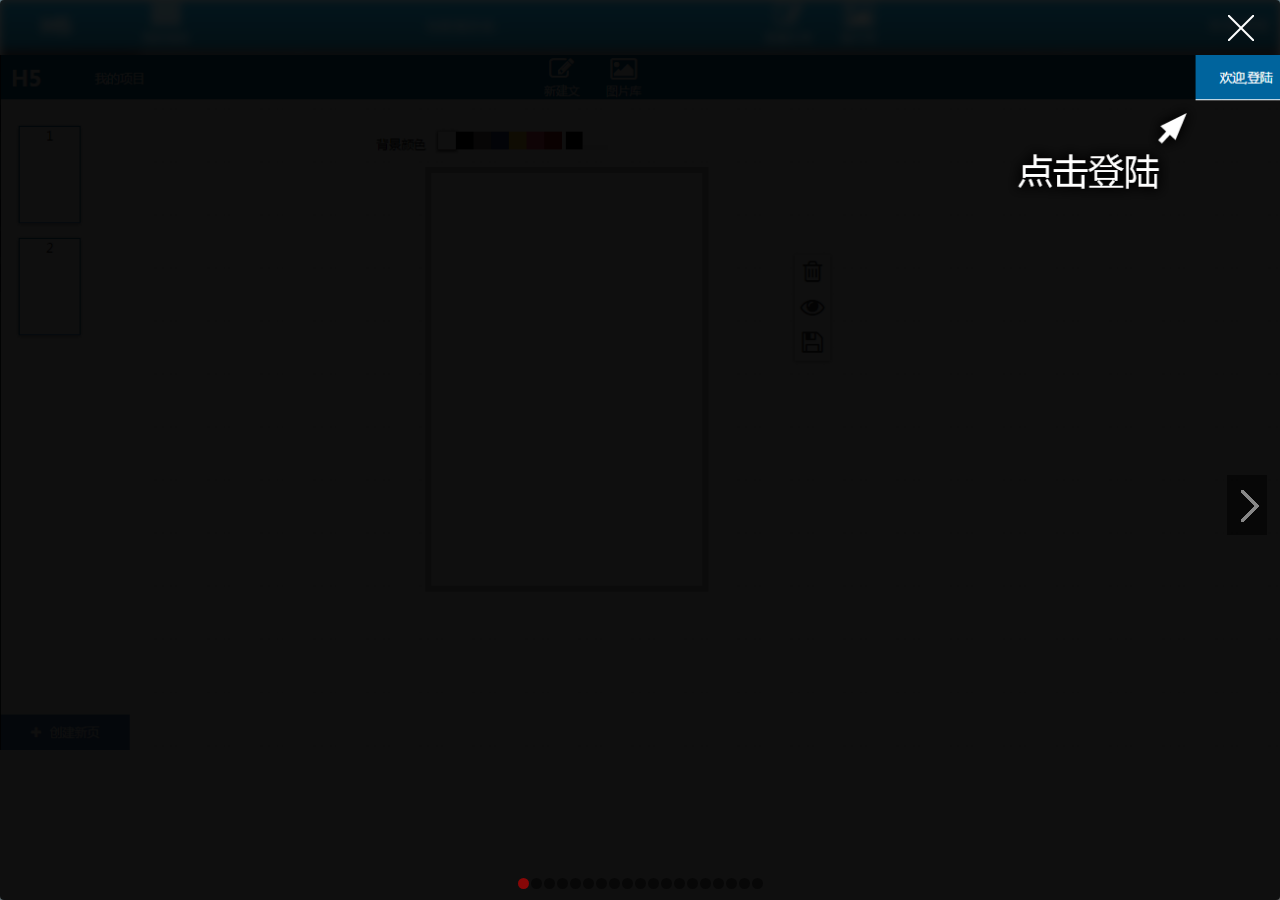
==== index.html @ e8d7c939 "update for color panel" ====
<!doctype html>
<html lang="en" ng-app="mainApp">
<head>
	<meta charset="UTF-8">
	<title>H5</title>

    <meta name="viewport" content="width=device-width, initial-scale=1.0, maximum-scale=1.0">

   <!--jquery resource-->
    <script type="text/javascript" src="js/lib/jquery.js"></script>
    <script type="text/javascript" src="js/lib/jquery-ui.min.js"></script>
    <script type="text/javascript" src="js/lib/jquery-ui-1.9.2.custom.min.js"></script>
      <script type="text/javascript" src="js/lib/zeroclipboard/jquery.zclip.min.js"></script> 

    <!--angular rescource-->
    <script type="text/javascript" src="js/lib/angular.js"></script>
    <script type="text/javascript" src="js/lib/angular-aria.js"></script>
    <script type="text/javascript" src="js/lib/angular-animate.js"></script>
    <script type="text/javascript" src="js/lib/angular-material.js"></script>
    <script type="text/javascript" src="js/lib/angular-ui-router.js"></script>
    <script type="text/javascript" src="js/lib/angular-messages.js"></script>
    <link rel="stylesheet" type="text/css" href="css/angular-material.css"/>




    <!--color panel-->
    <script src="js/lib/kendo.all.min.js"></script>
    <link rel="stylesheet" href="css/kendo.common-material.min.css" />
    <link rel="stylesheet" href="css/kendo.material.min.css" />
    <link rel="stylesheet" href="css/kendo.common.min.css" />
    <link rel="stylesheet" href="css/kendo.rtl.min.css">
    <link rel="stylesheet" href="css/kendo.silver.min.css"/>
    <link rel="stylesheet" href="css/kendo.mobile.all.min.css"/>

    <!--bootstrap resource-->
    <link rel="stylesheet" type="text/css" href="css/bootstrap.css"/>
	<script type="text/javascript" src="js/lib/bootstrap.js"></script>
    <script type="text/javascript" src="js/lib/ui-bootstrap-1.1.2.js"></script>




    <!--template resource-->
    <link rel="stylesheet" type="text/css" href="css/animate.css"/>
    <link rel="stylesheet" href="css/swiper.min.css">
    <link rel="stylesheet" href="css/animate.min.css">
    <script src="js/lib/swiper.min.js"></script>
    <script src="js/lib/animate.delay.js"></script>
<!--<script type="text/javascript" src="js/lib/swiper.min.js"></script>
    <script type="text/javascript" src="swiper.animate1.0.2.min.js"></script>
	<link rel="stylesheet" type="text/css" href="css/swiper.min.css"/> -->

    <!--icons resource-->
	<link rel="stylesheet" type="text/css" href="css/font-awesome.min.css">
	<link rel="stylesheet" type="text/css" href="css/font-awesome-ie7.min.css">

    <!--common resource>
    <script type="text/javascript" src="js/main.js"></script-->
    <link rel="stylesheet" type="text/css" href="css/init.css"/>
    <link rel="stylesheet" type="text/css" href="css/h5_dash.css"/>



	<style type="text/css">
    html{
        font-size: 65%;
    }
	body{
        position: relative;
        height: 100%;
        font-family: "Microsoft YaHei",微软雅黑,Helvetica Neue, Helvetica, Arial, sans-serif;
        color:#000;
        margin: 0;
        padding: 0;
		background: #fff;
		height: 100%;
		width: 100%;
		background-image: url('./images/imagebg.png') no-repeat;
	}
	.h-nav-bar{
		background: #ffffff none repeat scroll 0 0 !important;
		box-shadow: 0 0 1px 1px rgba(0, 0, 0, 0.14), 0 0 2px 2px rgba(0, 0, 0, 0.098), 0 0 5px 1px rgba(0, 0, 0, 0.082);
	}
/*	div.swiper-slide{
		position: relative;
	}*/
	ul.h-slide-list{
	 text-align: center;
	 width: 100%;
	 margin: 0;
	 padding: 0;
	 max-height: 700px;
	}
	div.h-slide-tool-bar{
		margin: 0;
		padding: 0;
		position: absolute;
		top: 10px;
		right: 10px;
	}
	div.h-slide-list-bar{
		width: 100%;
		background: #dedede;
		text-align: center;
		padding: 10px;
	}
	div.h-slide-tool-bar ul {
		margin: 0;
		padding: 0;
	}
	div.h-slide-tool-bar ul li {
		list-style: none;
		width: 40px;
		height: 40px;
		/*border:1px solid #000;*/
		margin-bottom: 20px;
		text-align: center;
		padding: 5px;
		background: #dedede;
	}
	div.h-slide-edit-box{
		margin: 0;
		padding: 0;
		position: absolute;
		width:300px;
	    bottom:20px;
		right: 450px;
	}
	div.h-slide-edit-box ul{
		height: 30px;
	}
	div.h-slide-edit-box ul li{
		list-style: none;
		width: 40px;
		height: 40px;
		/*border:1px solid #000;*/
		margin-right: 5px;
		text-align: center;
		padding: 5px;
		display: inline-block;
		background: #dedede;
	}
	ul.h-slide-list li{
		width: 90%;
		height: 200px;
		border: 1px solid #000;
		margin-bottom: 5px;
	}


    .md-toolbar-tools{
    	height: none;
    }
    .swiper-container {
        width: 100%;
        height: 100%;
    }
    .swiper-slide {
        text-align: center;
     /*   font-size: 18px;*/
        background: #fff;
        /* Center slide text vertically */
        display: -webkit-box;
        display: -ms-flexbox;
        display: -webkit-flex;
        display: flex;
        -webkit-box-pack: center;
        -ms-flex-pack: center;
        -webkit-justify-content: center;
        justify-content: center;
        -webkit-box-align: center;
        -ms-flex-align: center;
        -webkit-align-items: center;
        align-items: center;
    }
/*	input:hover{
		border: 1px solid blue;
	}*/
	md-backdrop.md-sidenav-backdrop{
    	display:none
	}
	md-tabs-wrapper{
		-display:none;
	}
ul.h-images-list{
	margin: 0;
	padding: 0;
	width: 700px;
	height: 400px;

}
ul.h-images-list li{
	list-style: none;
	max-width:150px;
	height: auto;
	float: left;
	vertical-align: top;
}
ul.h-images-list li img{
	padding: 5px;
	width: 100%;
}
.pannel-title{
	width:50px;font-weight:bold;

	margin-bottom: 10px;
	margin-right: 10px;
}
.bgAcitve{
	cursor: pointer;
}
.pannel-icon{
	width: 30px; margin-right: 10px;
}
.swiper-pagination-bullet{
	width: 20px;
	height: 20px;
}
#textSelected:hover{
	cursor: move;
}
<!--2015 12 14 -->
.editModuleWrap{
}
.backgroundSeting >.k-colorpicker, .k-toolbar .k-split-button {

    margin-top: -12px;
}
.k-colorpicker, .k-toolbar .k-split-button{
 width:20px
    height: 20px;
    overflow: hidden;}
.k-colorpicker .k-selected-color {
    border-radius: 0px;
}
.k-block, .k-button, .k-textbox, .k-drag-clue, .k-touch-scrollbar, .k-window, .k-window-titleless .k-window-content, .k-window-action, .k-inline-block, .k-grid .k-filter-options, .k-grouping-header .k-group-indicator, .k-autocomplete, .k-multiselect, .k-combobox, .k-dropdown, .k-dropdown-wrap, .k-datepicker, .k-timepicker, .k-colorpicker, .k-datetimepicker, .k-notification, .k-numerictextbox, .k-picker-wrap, .k-numeric-wrap, .k-colorpicker, .k-list-container, .k-calendar-container, .k-calendar td, .k-calendar .k-link, .k-treeview .k-in, .k-editor-inline, .k-tooltip, .k-tile, .k-slider-track, .k-slider-selection, .k-upload, .k-split-button .k-gantt-views, .k-gantt-views > .k-current-view {
    border-radius: 0;
}
.k-colorpicker .k-picker-wrap {
	line-height: none;
	width: 20px;
	height: 20px;
	border:none;
}
.k-block, .k-widget {
    background-color:transparent;
}
.k-dropdown, span.k-colorpicker {
    background-color:transparent;
}
.k-picker-wrap.k-state-default>.k-select{
	    border-color: none;
}
.backgroundSeting >.k-colorpicker, .k-toolbar .k-split-button {
    margin-top:0px;
    position: absolute;
    right: 36px;
}
.k-colorpicker .k-selected-color{
	width: 20px;
	height: 15px;
}
.k-colorpicker .k-selected-color {
   border-radius:none;
}
#pagesList{
	margin: auto;
	position: absolute;
	left: -33%;
	right: 0;
	bottom: 0;
	top:0;
}
#pagesList{
/*	width: 370px;*/
	width: 320px;
	height: 480px;
/*	position: relative;*/
/*	position: absolute;*/

}

.isEdit{
/*	border: 1px #7ec8ed solid;border:7px rgba(0,0,0,.3) solid;*/
}

.thumbnail{
	width: 100%;
	position:relative;
	height: 334px;
}
.thumbnail-hover{
	display:none;
	position: relative;
}
.dask{
	opacity: 1;
	position: absolute;
	width: 100%;
	background: #fff;
    height: 325px;
}

.flip {
	-webkit-backface-visibility: hidden;
	-webkit-transform: translateX(0); /* Needed to work around an iOS 3.1 bug that causes listview thumbs to disappear when -webkit-visibility:hidden is used. */
	backface-visibility: hidden;
	transform: translateX(0);
}
.flip.out {
	-webkit-transform: rotateY(-90deg) scale(.9);
	-webkit-animation-name: flipouttoleft;
	-webkit-animation-duration: 175ms;
	transform: rotateY(-90deg) scale(.9);
	animation-name: flipouttoleft;
	animation-duration: 175ms;
}
.flip.in {
	-webkit-animation-name: flipintoright;
	-webkit-animation-duration: 225ms;
	animation-name: flipintoright;
	animation-duration: 225ms;
}
@-webkit-keyframes flipouttoleft {
    from { -webkit-transform: rotateY(0); }
    to { -webkit-transform: rotateY(-90deg) scale(.9); }
}
@keyframes flipouttoleft {
    from { transform: rotateY(0); }
    to { transform: rotateY(-90deg) scale(.9); }
}
@-webkit-keyframes flipintoright {
    from { -webkit-transform: rotateY(90deg) scale(.9); }
    to { -webkit-transform: rotateY(0); }
}
@keyframes flipintoright {
    from { transform: rotateY(90deg) scale(.9); }
    to { transform: rotateY(0); }
}

.ui-selected{
	outline: 1px solid #81a3ea;
    cursor: default;
}

.ui-resizable-handle{display: none;}
.ui-selected .ui-resizable-handle {
    display: block;
    position: absolute;
    width: 8px;
    height: 8px;
    z-index: 10000;
    border-radius: 6px;
    background: #2570ba !important;
    background: -moz-linear-gradient(top,#92b9ea,#2570ba) !important;
    background: -webkit-gradient(linear,0 0,0 100%,from(#92b9ea),to(#2570ba)) !important;
    filter: progid:DXImageTransform.Microsoft.gradient(startColorstr='#ff92b9ea',endColorstr='#ff2570ba',GradientType=0) !important;
    border: 1px solid #fff;
    box-shadow: 1px 1px 2px rgba(0,0,0,0.2);
}
/*.ui-resizable-s {
    cursor: s-resize;
    height: 7px;
    width: 7px;
    bottom: -5px;
    left: 50%;
    margin-left: -5px;
}
.ui-resizable-n {
    cursor: n-resize;
    height: 7px;
    width: 7px;
    top: -5px;
    left: 50%;
    margin-left: -5px;
}
.ui-resizable-e {
    cursor: e-resize;
    width: 7px;
    right: -5px;
    top: 50%;
    height: 7px;
    margin-top: -5px;
}
.ui-resizable-w {
    cursor: w-resize;
    width: 7px;
    left: -5px;
    top: 50%;
    height: 7px;
    margin-top: -5px;
}*/
.ui-resizable-se {
    cursor: se-resize;
    width: 7px;
    height: 7px;
    right: -5px;
    bottom: -5px;
}
.ui-resizable-sw {
    cursor: sw-resize;
    width: 7px;
    height: 7px;
    left: -5px;
    bottom: -5px;
}
.ui-resizable-ne {
    cursor: ne-resize;
    width: 7px;
    height: 7px;
    right: -5px;
    top: -5px;
}
.ui-resizable-nw {
    cursor: nw-resize;
    width: 7px;
    height: 7px;
    left: -5px;
    top: -5px;
}
.ui-selected > .rotate-rightTop {
    position: absolute;
    right: 50%;
    margin-right: -7px;
    top: -27px;
    cursor: url(./images/rotate_cursor.png),auto;
    display: none;
}
a.selectedImageHover:hover,a.removeImageHover:hover{
  text-decoration: none;
}
.mainbox{
	height: 100%;
/*	background: #E0E0E0;*/
	overflow: hidden;
	position: relative;
	background-image: url('./images/imagebg.png');
/*background-size: 100% 100%;*/
	width: 100%;
}
.gridListdemoDynamicTiles md-icon {
  width: 50%;
  height: 30%; }
.gridListdemoDynamicTiles md-icon svg {
  -webkit-border-radius: 50%;
  -moz-border-radius: 50%;
  border-radius: 50%; }
.gridListdemoDynamicTiles .s64 {
  font-size: 64px; }
.gridListdemoDynamicTiles .s32 {
  font-size: 48px; }
.gridListdemoDynamicTiles md-icon.fa {
  display: block;
  padding-left: 0; }
.gridListdemoDynamicTiles md-icon.s32 span {
  padding-left: 8px; }
.gridListdemoDynamicTiles md-grid-list {
  margin: 8px; }
.gridListdemoDynamicTiles .gray {
  background: #f5f5f5; }
.gridListdemoDynamicTiles .green {
  background: #b9f6ca; }
.gridListdemoDynamicTiles .yellow {
  background: #ffff8d; }
.gridListdemoDynamicTiles .blue {
  background: #84ffff; }
.gridListdemoDynamicTiles .darkBlue {
  background: #80d8ff; }
.gridListdemoDynamicTiles .deepBlue {
  background: #448aff; }
.gridListdemoDynamicTiles .purple {
  background: #b388ff; }
.gridListdemoDynamicTiles .lightPurple {
  background: #8c9eff; }
.gridListdemoDynamicTiles .red {
  background: #ff8a80; }
.gridListdemoDynamicTiles .pink {
  background: #ff80ab; }
.gridListdemoDynamicTiles md-grid-tile {
  transition: all 300ms ease-out 50ms; }
.gridListdemoDynamicTiles md-grid-tile md-icon {
  padding-bottom: 32px; }
.gridListdemoDynamicTiles md-grid-tile md-grid-tile-footer {
  background: rgba(0, 0, 0, 0.68);
  height: 36px; }
.gridListdemoDynamicTiles md-grid-tile-footer figcaption {
  width: 100%; }
.gridListdemoDynamicTiles md-grid-tile-footer figcaption h3 {
  margin: 0;
  font-weight: 700;
  width: 100%;
  text-align: center; }
.md-dialog-container{
	z-index: 99999999999;
}
.footer{
	position: absolute;
    bottom: 0px;
    width: 100%;
    background: #00649d;
    height: 35px;
    text-align: center;
}
.edit-icon a{
    width: 40px;
    height: 40px;
    display: inline-block;
    line-height: 48px;
}
input,button,select,textarea{outline:none}

/**reset angular ui*/

/*user profile*/
.btn-group.open .dropdown-toggle {
     -webkit-box-shadow: none;
     box-shadow: none;
}
.dropdown-menu{
	border-radius: 0px;
	box-shadow: none;
	min-width: 220px;
	padding:0;
}
.dropdown-menu:before{
    content: '';
    display: block;
    overflow: hidden;
    width: 0px;
    height: 0px;
    border: 50px solid transparent;
    border-color: #fff transparent;
    border-width: 0 10px 10px 10px;
    position: absolute;
    left: 178px;
    top: -10px;

}
.logout:hover{
	background: #f4f4f4;
	transition: background 200ms ease-in-out 0s;
}

/*remove outline */
:focus{outline:0;}

/*.k-button {
            width: 20px;
            height: 20px;
        }*/
.ui-selected:hover{
	cursor: move;
}

.animateDelayElement{
	opacity: 1;
}

.filter{-webkit-filter: blur(5px);filter: blur(5px);}
.closeOverLay{
	cursor: pointer;
    font-size: 23px;
    text-align: right;
    font-weight: bold;
    text-decoration: none;
    vertical-align: top;
    position: absolute;
    right: 22px;
    background-image: url('./images/close2.png');
    background-repeat: no-repeat;
    top: 15px;
    width: 30px;
    height: 30px;
    text-align: center;
    vertical-align: middle;
    line-height: 124%;
}

.imageContainer{
    text-align: center;
/*    margin-bottom: 5px;*/
 /*   background-color: rgb(255, 255, 255);*/
    background-size: contain;
    background-position: 50% 50%;
    width: auto;
    height: 100%;
}
md-input-container.md-default-theme, md-input-container label, md-input-container.md-default-theme, md-input-container .md-placeholder {
    text-shadow: ;
    color: rgba(255,255,255,1);
    font-size: 20px;
    font-weight: normal;
}

md-input-container.md-default-theme, md-input-container .md-input {
    color: rgba(0,0,0,0.87);
    border-color: rgba(255,255,255,0.5);
    text-shadow: ;
}

md-input-container.md-default-theme, md-input-container .md-input {
    color: rgba(255,255,255,0.87);
    border-color: rgba(255,255,255,0.5);
    font-size: 36px;
    text-shadow: ;
}
md-input-container.md-default-theme:not(.md-input-invalid).md-input-has-value, md-input-container:not(.md-input-invalid).md-input-has-value label {
   color: rgba(255,255,255,0.87);
}
    input:-webkit-autofill,
    textarea:-webkit-autofill,
    select:-webkit-autofill {
        -webkit-box-shadow: 0 0 0 1000px white inset;
    }


.swiper-pagination-bullet {
    width: 20px;
    height: 20px;
    background-color: red;
    border: 1px solid red;
    display: block;
    margin-top: 3px;
}

@media screen and (max-width: 1370px){
    #pagesList .swiper-slide{
        top:10%;
    }
    .k-colorpicker .k-selected-color{
        width: 20px;
        height: 16px;
    }
}

</style>

</head>

<body>

<div ui-view="" style="height: 100%;" id="main">
    
</div>
</body>

<script type="text/javascript" src="js/app.js"></script>
<script type="text/javascript" src="js/commonModule/homeController.js"></script>
<script type="text/javascript" src="js/editModule/editText.js"></script>
<script type="text/javascript" src="js/projectModule/projectService.js"></script>
<script type="text/javascript" src="js/userModule/AuthService.js"></script>
<script type="text/javascript" src="js/userModule/session.js"></script>
<script type="text/javascript" src="js/commonModule/eidtToolDirective.js"></script>
<script type="text/javascript" src="js/commonModule/leftNavDirective.js"></script>
<script type="text/javascript" src="js/commonModule/pageSettingService.js"></script>
<script type="text/javascript" src="js/userModule/loginDirective.js"></script>
<script type="text/javascript" src="js/projectModule/projectController.js"></script>
<script type="text/javascript" src="js/userModule/application-controller.js"></script>
<script type="text/javascript" src="js/userModule/sessionService.js"></script>
<script type="text/javascript" src="js/userModule/loginService.js"></script>
<script type="text/javascript" src="js/imageModule/imageService.js"></script>
<script type="text/javascript" src="js/imageModule/imageEditDirective.js"></script>


</html>
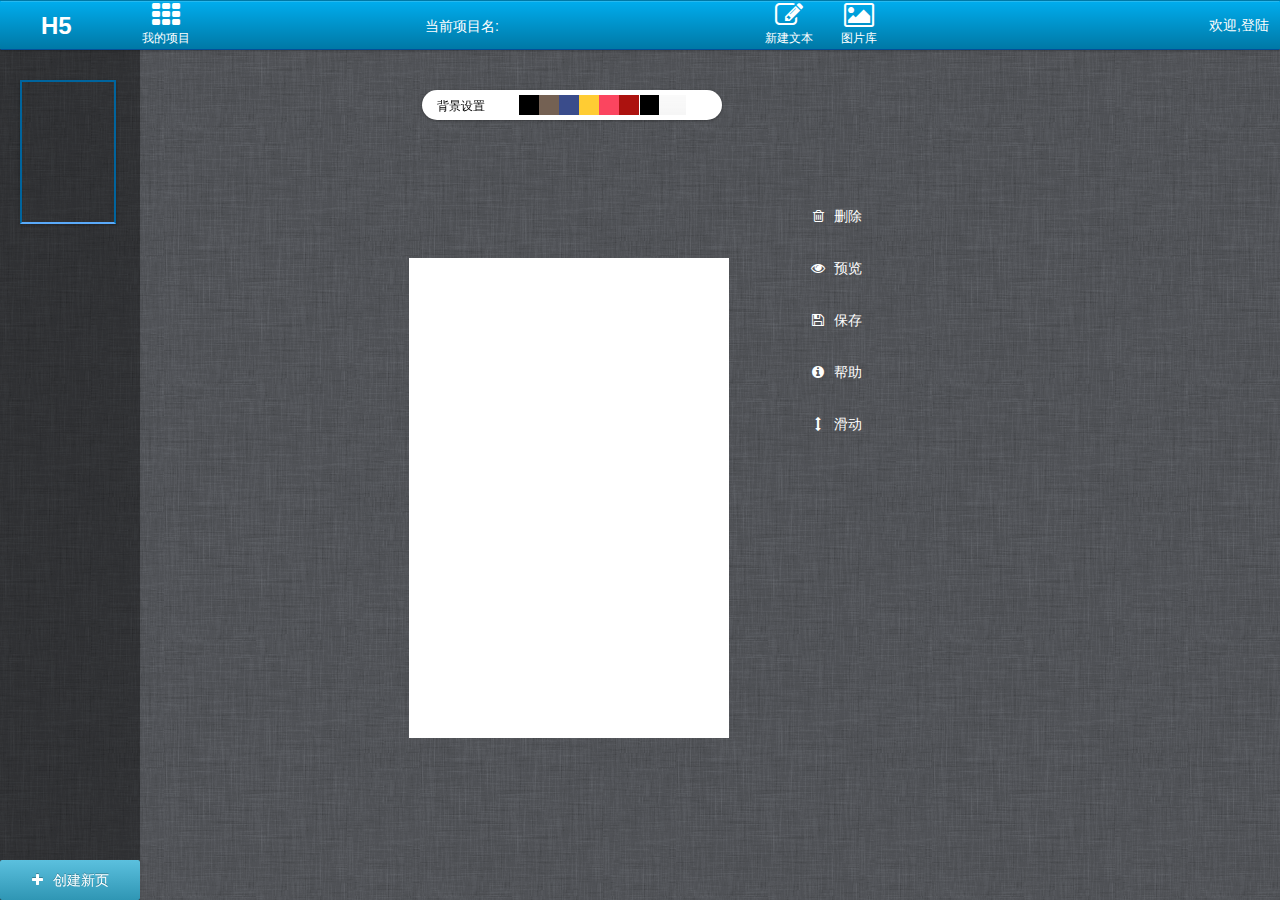
==== commit 36107203: "update for color panel (2)" ====
--- a/index.html
+++ b/index.html
@@ -259,7 +259,7 @@
 }
 .k-colorpicker .k-selected-color{
 	width: 20px;
-	height: 15px;
+	height: 16px;
 }
 .k-colorpicker .k-selected-color {
    border-radius:none;
@@ -627,11 +627,10 @@
 @media screen and (max-width: 1370px){
     #pagesList .swiper-slide{
         top:10%;
-    }
-    .k-colorpicker .k-selected-color{
-        width: 20px;
-        height: 16px;
-    }
+    }.k-colorpicker .k-selected-color{
+    width: 20px;
+    height: 15px;
+}
 }
 
 </style>
--- a/css/init.css
+++ b/css/init.css
@@ -100,7 +100,7 @@
     position: fixed;
     /* text-align: center; */
     top: 23%;
-    width: 225px;
+    width: 290px;
     z-index: 999999;
     font-size: 12px;
     box-shadow: 0 0px 14px 0px rgba(22, 45, 62, 0.36);
@@ -123,7 +123,7 @@
 .col-right .module-half{width: 120px;}
 .col-right .module .module-select-half{width: 95px;}
 .col-right .module .module-select-full{width: 200px;}
-.col-right .Separation{width: 200px; margin-bottom:10px;border-bottom: 1px solid #c3c3c3; height: 10px; /*float: left;*//*margin-left: 10px; margin-right: 10px;*/}
+.col-right .Separation{width: 260px; margin-bottom:10px;border-bottom: 1px solid #c3c3c3; height: 10px; /*float: left;*//*margin-left: 10px; margin-right: 10px;*/}
 .col-right .B-but{font-weight: bold;}
 .col-right .B-I{font-style: italic;}
 .col-right .B-U{text-decoration: underline;}
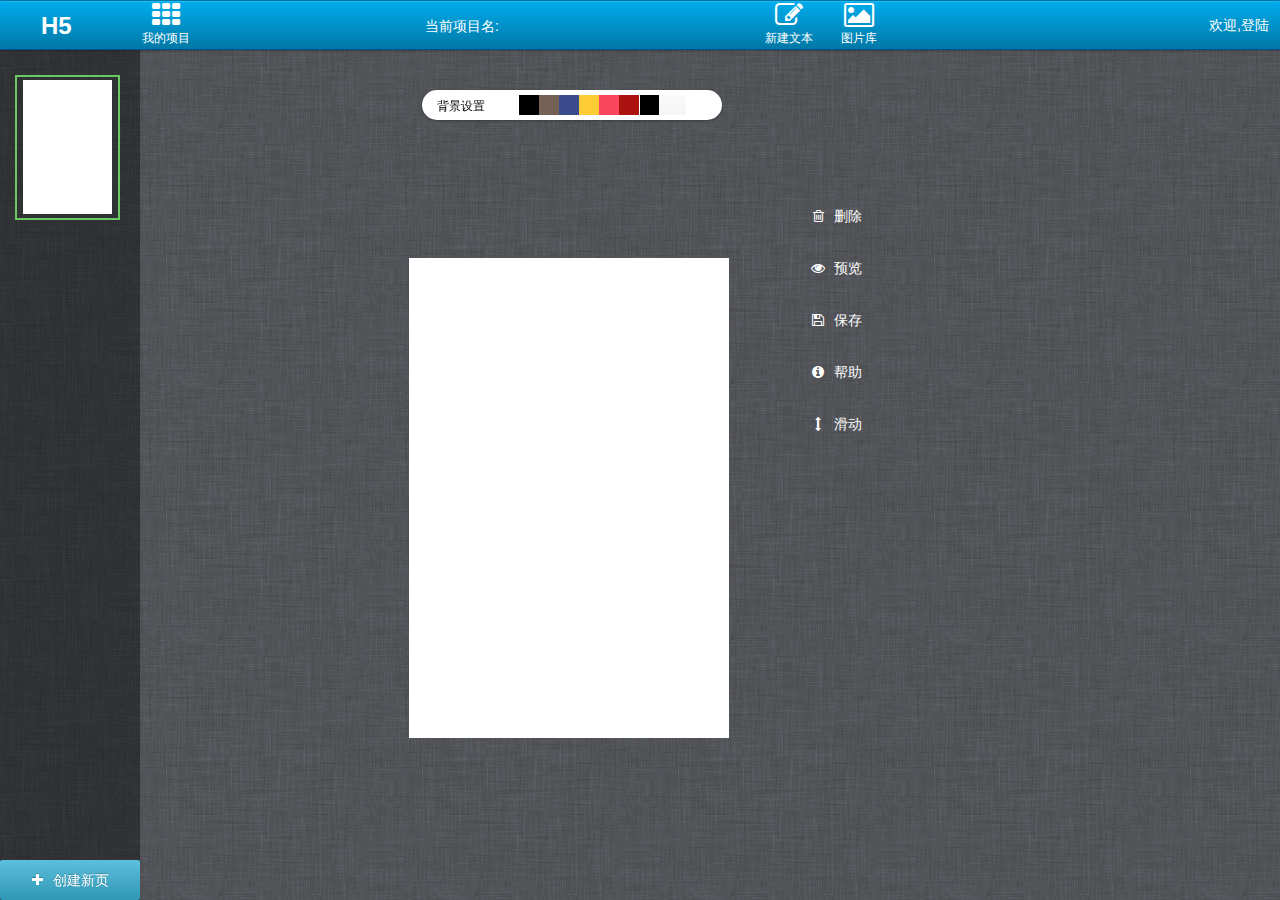
==== commit 4ec21cab: "update for html2canvas (1)" ====
--- a/index.html
+++ b/index.html
@@ -47,6 +47,7 @@
     <link rel="stylesheet" href="css/animate.min.css">
     <script src="js/lib/swiper.min.js"></script>
     <script src="js/lib/animate.delay.js"></script>
+    <script type="text/javascript" src="http://html2canvas.hertzen.com/build/html2canvas.js"></script>
 <!--<script type="text/javascript" src="js/lib/swiper.min.js"></script>
     <script type="text/javascript" src="swiper.animate1.0.2.min.js"></script>
 	<link rel="stylesheet" type="text/css" href="css/swiper.min.css"/> -->
@@ -627,10 +628,7 @@
 @media screen and (max-width: 1370px){
     #pagesList .swiper-slide{
         top:10%;
-    }.k-colorpicker .k-selected-color{
-    width: 20px;
-    height: 15px;
-}
+    }
 }
 
 </style>
--- a/css/init.css
+++ b/css/init.css
@@ -45,7 +45,7 @@
 
 .col-left{width: 140px;min-height: 100%;z-index: 999; background: #ffffff; margin: 0; padding-top: 60px; padding-bottom: 60px; float: left; text-align: center; position: absolute; overflow-x: hidden;}
 .col-left .box{float: left; margin: 20px 20px 0 20px; }
-.col-left .page{ width:96px; height: 144px;  box-shadow: 0 1px 3px 0px rgba(0, 0, 0, 0.3); float: left; position: relative;}
+.col-left .page{ width:95px; height: 135px;  /*box-shadow: 0 1px 3px 0px rgba(0, 0, 0, 0.3);*/ float: left; position: relative;}
 .col-left .page img{ width: 100px; height: 150px;}
 .col-left .pagenum{ /*width: 20px;*/ display: inline-block; margin-bottom: 20px; float: left; margin: 20px 0 0 20px; color: #aaa;}
 .col-left .pagenum span{font-size: 2em; display: block; }
@@ -224,7 +224,7 @@
 .form-control{
 	border-radius: 0px;
 }
-.col-leftclick{ border: 2px solid #00649d;border-bottom:2px solid #5AAAFA;}
+/*.col-leftclick{ border: 2px solid #00649d;border-bottom:2px solid #5AAAFA;}*/
 
 .editPanelElement{
 	margin-left: 10px;
@@ -420,4 +420,49 @@
 .the-icons li{color:#fff;cursor:pointer;line-height:32px;height:32px;padding-left:12px;-webkit-border-radius:6px;-moz-border-radius:6px;border-radius:6px;width: 88px;margin-bottom: 20px;}
 .the-icons li [class^="icon-"],.the-icons li [class*=" icon-"]{width:32px;font-size:14px;display: inline-block;text-align: center;}.the-icons li:hover{background-color:#fbf4f4}
 .the-icons li:hover [class^="icon-"],.the-icons li:hover [class*=" icon-"]{*font-size:28px;*vertical-align:middle}
-.the-icons li:hover [class^="icon-"]:before,.the-icons li:hover [class*=" icon-"]:before{font-size:28px;vertical-align:-5px}+.the-icons li:hover [class^="icon-"]:before,.the-icons li:hover [class*=" icon-"]:before{font-size:28px;vertical-align:-5px}
+
+#color-chooser-bg, #color-chooser, #color-chooser-bg-1{height: 20px;}
+
+/*highlight selected thumbnail*/
+.col-leftclick, .col-leftclick::before, .col-leftclick::after {
+  position: absolute;
+  top: 0;
+  bottom: 0;
+  left: 0;
+  right: 0;
+}
+ 
+.col-leftclick {
+  width: 100px;
+  height: 150px;
+  margin: auto;
+  color: #69ca62;
+}
+.col-leftclick::before, .col-leftclick::after {
+  content: '';
+  z-index: -1;
+  margin: -5%;
+  box-shadow: inset 0 0 0 2px;
+  animation: clipMe 8s linear infinite;
+}
+.col-leftclick::before {
+  animation-delay: -4s;
+}
+
+ 
+@keyframes clipMe {
+  0%, 100% {
+    clip: rect(0px, 104.5px, 2px, 0px);
+  }
+  25% {
+    clip: rect(0px, 2px, 147.5px, 0px);
+  }
+  50% {
+    clip: rect(147.5px, 104.5px, 147.5px, 0px);
+  }
+  75% {
+    clip: rect(0px, 104.5px, 147.5px, 104.5px);
+  }
+}           
+/*highlight selected thumbnail*/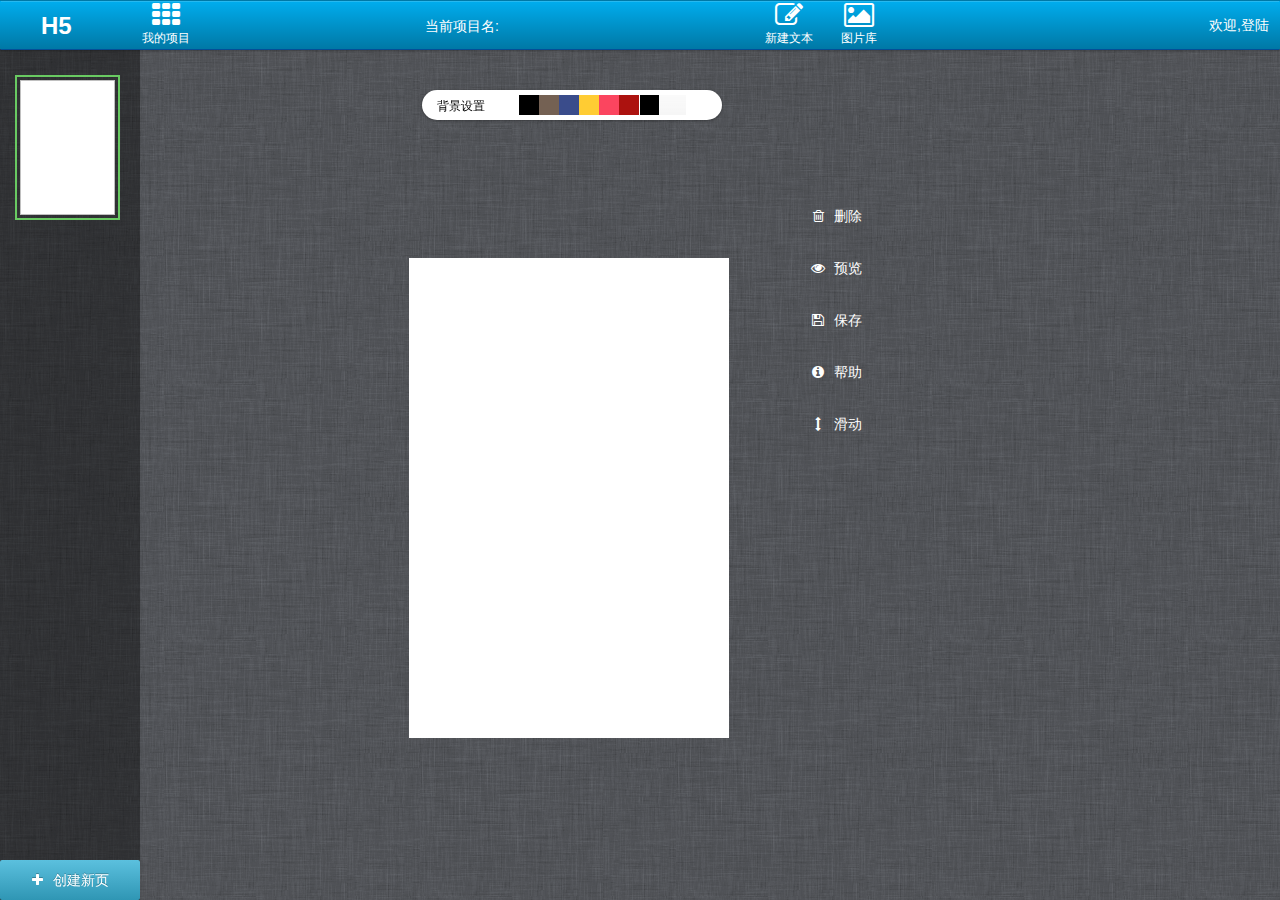
==== commit af109961: "update for new thumbnail function (2)" ====
--- a/index.html
+++ b/index.html
@@ -282,18 +282,14 @@
 
 }
 
-.isEdit{
-/*	border: 1px #7ec8ed solid;border:7px rgba(0,0,0,.3) solid;*/
-}
-
 .thumbnail{
-	width: 100%;
-	position:relative;
-	height: 334px;
+    width: 100%;
+    position:relative;
+    height: 334px;
 }
 .thumbnail-hover{
-	display:none;
-	position: relative;
+    display:none;
+    position: relative;
 }
 .dask{
 	opacity: 1;
--- a/css/init.css
+++ b/css/init.css
@@ -46,7 +46,7 @@
 .col-left{width: 140px;min-height: 100%;z-index: 999; background: #ffffff; margin: 0; padding-top: 60px; padding-bottom: 60px; float: left; text-align: center; position: absolute; overflow-x: hidden;}
 .col-left .box{float: left; margin: 20px 20px 0 20px; }
 .col-left .page{ width:95px; height: 135px;  /*box-shadow: 0 1px 3px 0px rgba(0, 0, 0, 0.3);*/ float: left; position: relative;}
-.col-left .page img{ width: 100px; height: 150px;}
+.col-left .page img{ width: 95px; height: 135px;}
 .col-left .pagenum{ /*width: 20px;*/ display: inline-block; margin-bottom: 20px; float: left; margin: 20px 0 0 20px; color: #aaa;}
 .col-left .pagenum span{font-size: 2em; display: block; }
 .col-left  a{color: #fff;}
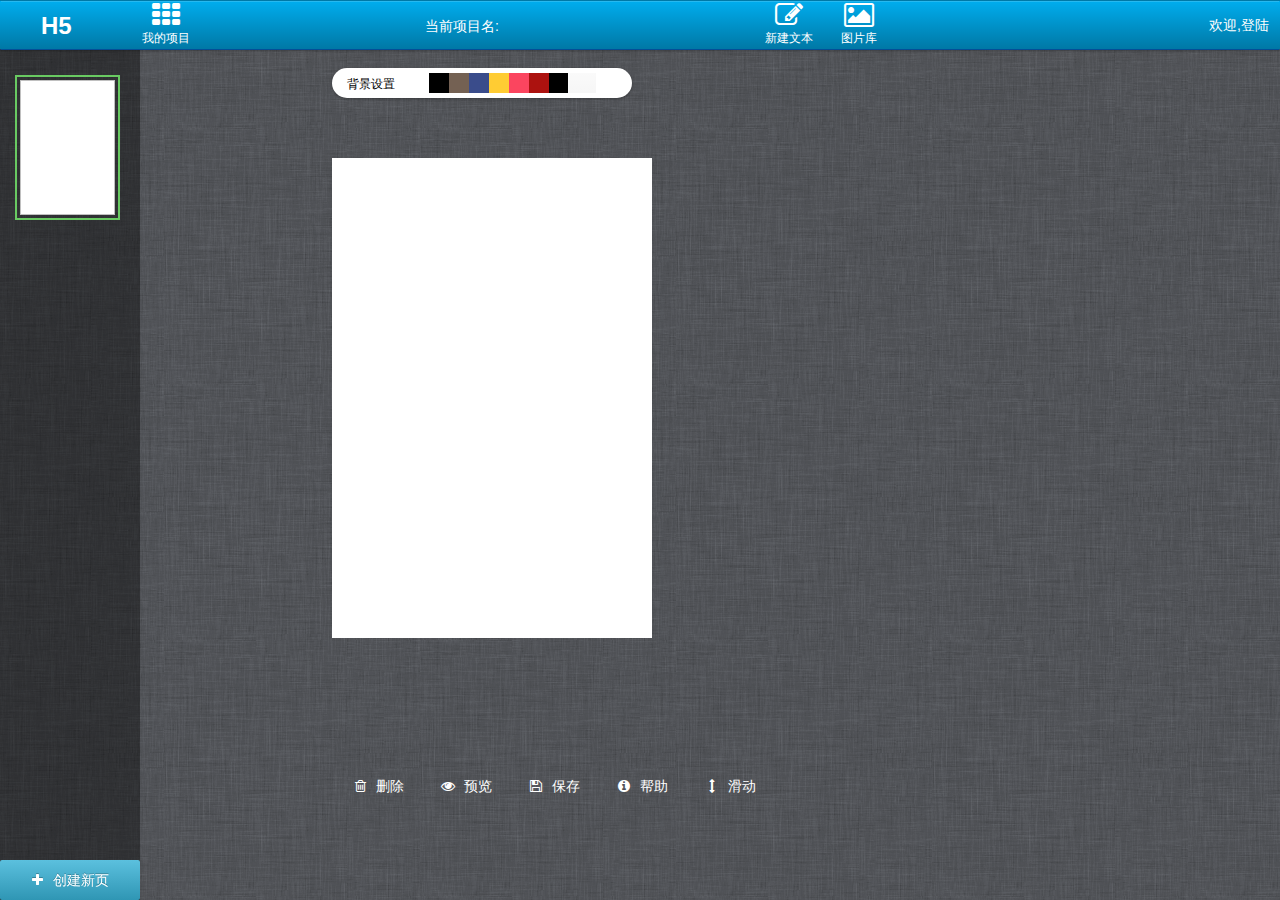
==== commit 232f98ad: "update for new issues (background raduis)" ====
--- a/index.html
+++ b/index.html
@@ -47,10 +47,7 @@
     <link rel="stylesheet" href="css/animate.min.css">
     <script src="js/lib/swiper.min.js"></script>
     <script src="js/lib/animate.delay.js"></script>
-    <script type="text/javascript" src="http://html2canvas.hertzen.com/build/html2canvas.js"></script>
-<!--<script type="text/javascript" src="js/lib/swiper.min.js"></script>
-    <script type="text/javascript" src="swiper.animate1.0.2.min.js"></script>
-	<link rel="stylesheet" type="text/css" href="css/swiper.min.css"/> -->
+    <script src="js/lib/html2canvas.js"></script>
 
     <!--icons resource-->
 	<link rel="stylesheet" type="text/css" href="css/font-awesome.min.css">
@@ -265,20 +262,10 @@
 .k-colorpicker .k-selected-color {
    border-radius:none;
 }
+
 #pagesList{
-	margin: auto;
-	position: absolute;
-	left: -33%;
-	right: 0;
-	bottom: 0;
-	top:0;
-}
-#pagesList{
-/*	width: 370px;*/
 	width: 320px;
 	height: 480px;
-/*	position: relative;*/
-/*	position: absolute;*/
 
 }
 
@@ -621,11 +608,11 @@
     margin-top: 3px;
 }
 
-@media screen and (max-width: 1370px){
+/*@media screen and (max-width: 1370px){
     #pagesList .swiper-slide{
         top:10%;
     }
-}
+}*/
 
 </style>
 
--- a/css/init.css
+++ b/css/init.css
@@ -73,7 +73,7 @@
 .col-center .edit-area{margin-top: 40px;width: 100%;height: 500px;}
 .col-center .grid{background: url(../images/phone.png) no-repeat; background-size: cover;width: 300px;height: 550px;}
 .col-center .phone img{height: 100%;}
-.col-center .edit-icon{position: absolute;left: 763px;top: 200px;}
+/*.col-center .edit-icon{position: absolute;left: 763px;top: 200px;}*/
 /*.col-center .edit-icon span{width: 57px;display: inline-block;line-height: 16px;padding: 5px;float: right;}*/
 
 .the-icons li:hover{color: #000000;}
@@ -95,13 +95,13 @@
 
     background: rgba(255,255,255,0.94);
     box-sizing: border-box;
-    right: 18%;
+    left: 45%;
     padding-bottom: 10px;
-    position: fixed;
+    position: absolute;
     /* text-align: center; */
-    top: 23%;
+    top: 15%;
     width: 290px;
-    z-index: 999999;
+    z-index: 999;
     font-size: 12px;
     box-shadow: 0 0px 14px 0px rgba(22, 45, 62, 0.36);
 /*
@@ -307,8 +307,11 @@
 }
 
 .editContainer{
-    width: 100%;
     height: 100%;
+    position: absolute;
+    float: left;
+    left: 15%;
+    top: 12%;
 }
 
 
@@ -407,17 +410,14 @@
     border-radius: 8px;
 }
 
-@media screen and (max-width: 1370px){
+/*@media screen and (max-width: 1370px){
     .col-center .edit-icon{
         left: 650px;
     }
-    .col-right{
-        right: 10%;
-    }
-}
+}*/
 
 .the-icons{list-style-type:none;margin:0;}
-.the-icons li{color:#fff;cursor:pointer;line-height:32px;height:32px;padding-left:12px;-webkit-border-radius:6px;-moz-border-radius:6px;border-radius:6px;width: 88px;margin-bottom: 20px;}
+.the-icons li{color:#fff;cursor:pointer;line-height:32px;height:32px;padding-left:12px;-webkit-border-radius:6px;-moz-border-radius:6px;border-radius:6px;width: 88px;margin-bottom: 20px;float: left;}
 .the-icons li [class^="icon-"],.the-icons li [class*=" icon-"]{width:32px;font-size:14px;display: inline-block;text-align: center;}.the-icons li:hover{background-color:#fbf4f4}
 .the-icons li:hover [class^="icon-"],.the-icons li:hover [class*=" icon-"]{*font-size:28px;*vertical-align:middle}
 .the-icons li:hover [class^="icon-"]:before,.the-icons li:hover [class*=" icon-"]:before{font-size:28px;vertical-align:-5px}
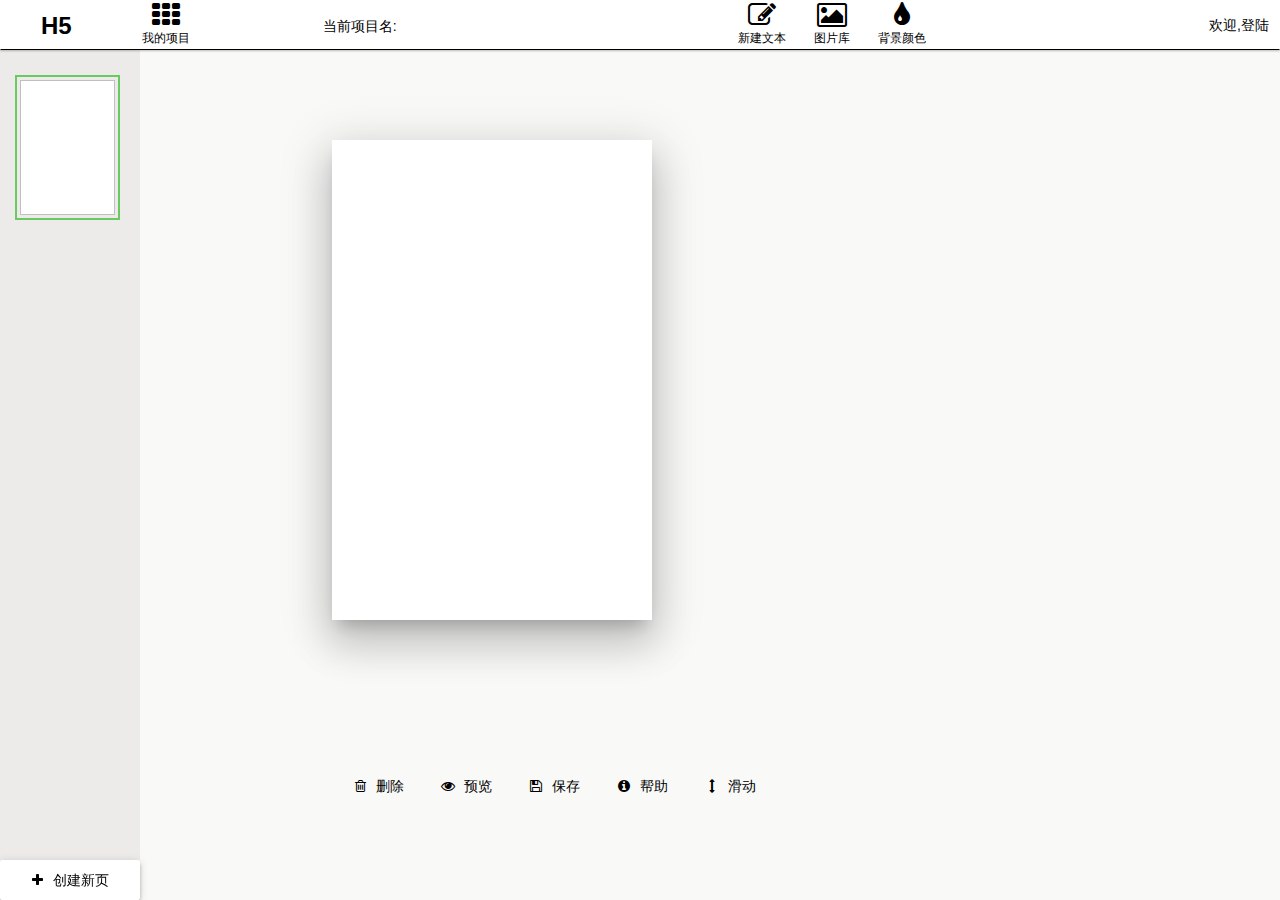
==== commit 35a28deb: "update for H5 new interface phase1" ====
--- a/index.html
+++ b/index.html
@@ -266,7 +266,7 @@
 #pagesList{
 	width: 320px;
 	height: 480px;
-
+    box-shadow: 0px 11px 15px -7px rgba(0, 0, 0, 0.2), 0px 24px 38px 3px rgba(0, 0, 0, 0.14), 0px 9px 46px 8px rgba(0, 0, 0, 0.12);
 }
 
 .thumbnail{
@@ -627,6 +627,7 @@
 
 <script type="text/javascript" src="js/app.js"></script>
 <script type="text/javascript" src="js/commonModule/homeController.js"></script>
+<script type="text/javascript" src="js/backgroundModeule/editBackground.js"></script>
 <script type="text/javascript" src="js/editModule/editText.js"></script>
 <script type="text/javascript" src="js/projectModule/projectService.js"></script>
 <script type="text/javascript" src="js/userModule/AuthService.js"></script>
--- a/css/init.css
+++ b/css/init.css
@@ -13,21 +13,21 @@
     position: absolute;
     z-index: 9999;
     width: 100%;}
-.navbar-blue{background: -webkit-gradient(linear, left top, left bottom, from(#00adee), to(#0078a5)); height: 35px; border-radius: 0; color: #fff;border-bottom: 1px solid #044e97;
+.navbar-blue{background-color: #fff; height: 35px; border-radius: 0; color: #000000;border-bottom: 1px solid #000000;
     box-shadow: 0 1px 2px rgba(0,0,0,.25),inset 0 1px 0 rgba(255,255,255,.15);}
 /*.navbar-blue{background-image: linear-gradient(to bottom,#00adee,#0078a5);background-repeat: repeat-x;border-color: rgba(0,0,0,0.1) rgba(0,0,0,0.1) rgba(0,0,0,0.25);height: 35px;}*/
 .navbar-right{margin-right:15px;}
 #ibm-home{ width: 80px; padding: 0; margin: 0; height: 50px;}
 #ibm-home .ibm-logo{margin: 0; padding: 0; font-size: 0em; position: relative; color: #00649d;}
 #ibm-home .ibm-logo::before{top:0px; left: 15px; font-size: 6rem; position: absolute;}
-.navbar-blue a{color: #fff; }
+.navbar-blue a{color: #000000; }
 .navbar-blue li a{padding: 0; margin: 0;}
 .navbar-text-img{margin-left: 400px; width: 600px; }
 .imgbut{ float: left; margin-left: 20px;}
 a.imgbut{height: 50px; display: inline-block;text-align: center;width: 50px;cursor: pointer;}
-a.imgbut:hover{ background: #007ead; text-decoration: none;height: 48px;color: #d9eef7;}
+a.imgbut:hover{ background: -webkit-linear-gradient(top, #595C64, #1B1B1C); text-decoration: none;height: 48px;color: #fff;}
 .imgbut img{width: 2.5pc;}
-.navbar-img1{margin-left: 32%;}
+.navbar-img1{margin-left: 24%;}
 .navbar-img2{margin-left: 56%;}
 
 .navbar .popbox{position: absolute; width:50%; background: #FFF; left: 20%; top: 50px; text-align: center; display: none;}
@@ -56,13 +56,16 @@
 .col-left .box .pop-icon a{ margin: 0 5px; color: #aaa;}
 .col-left .box .pop-icon a:hover{color: #999;}
 /*.col-left .new-button{ float:left; color: #fff; font-size: 14px; background: -webkit-gradient(linear, left top, left bottom, from(#00adee), to(#0078a5)); width: 140px; line-height: 40px; height: 40px;position: fixed; bottom: 0;}*/
-.col-left .new-button{float:left;font-size: 14px;color: #fff;text-shadow: 0 -1px 0 rgba(0,0,0,0.25);background-color: #49afcd;background-image: linear-gradient(to bottom,#5bc0de,#2f96b4);background-repeat: repeat-x;border-color: rgba(0,0,0,0.1) rgba(0,0,0,0.1) rgba(0,0,0,0.25);width: 140px; line-height: 40px; height: 40px;position: fixed; bottom: 0;border-radius: 2px;z-index: 3000;}
-.col-left .new-button:hover {background-color: #3b7fd6;
+.col-left .new-button{background-color: #fff;width: 140px;
+    line-height: 40px;
+    position: fixed;
+    bottom: 0;
+    border-radius: 2px;
+    z-index: 3000;
+    box-shadow: 0px 2px 4px -1px rgba(0, 0, 0, 0.2), 0px 4px 5px 0px rgba(0, 0, 0, 0.14), 0px 1px 10px 0px rgba(0, 0, 0, 0.12);}
+.col-left .new-button:hover {background: -webkit-linear-gradient(top, #595C64, #1B1B1C);
     color: #fff;
-    background-image: -webkit-linear-gradient(top, #4090ec 10%,#3467b7 100%);
-    background-image: -moz-linear-gradient(top, #4090ec 10%, #3467b7 100%);
-    background-image: linear-gradient(top,, #4090ec 10%,#3467b7 100%);
-    filter:progid:DXImageTransform.Microsoft.Gradient(GradientType=0, EndColorStr='#4090ec', StartColorStr='#61a6f5');
+    background: -webkit-linear-gradient(top, #595C64, #1B1B1C);
     border:1px solid rgba(0,0,0,0.28);
     text-shadow:0px -1px 1px rgba(0,0,0,0.7);}
 /*.col-left .flex{width: 9px; height: 100px; background: #ccc; position: absolute; right: -9px;}*/
@@ -76,7 +79,7 @@
 /*.col-center .edit-icon{position: absolute;left: 763px;top: 200px;}*/
 /*.col-center .edit-icon span{width: 57px;display: inline-block;line-height: 16px;padding: 5px;float: right;}*/
 
-.the-icons li:hover{color: #000000;}
+.the-icons li:hover{color: #fff;}
 /*.col-center .edit-icon a:hover{color:#fcc10e;     background: #fff; 
      box-shadow: 0 1px 3px 0px rgba(0, 0, 0, 0.3);cursor: pointer; border-radius: 100px;}*/
 
@@ -99,7 +102,7 @@
     padding-bottom: 10px;
     position: absolute;
     /* text-align: center; */
-    top: 15%;
+    top: 12%;
     width: 290px;
     z-index: 999;
     font-size: 12px;
@@ -117,7 +120,7 @@
     box-shadow: 0 1px 3px 0px rgba(0, 0, 0, 0.3);*/*/
 }
 .col-right .title{ height: 30px;/* background: #f2f2f2; */line-height: 30px; text-align: center;border-bottom: 1px solid #f0f3f5;}
-.col-right .title .active{width:50%; /*background: #e2e2e2;*/}
+.col-right .title .active{background: #e2e2e2;}
 .col-right .module{/* margin-left: 10px; margin-top: 10px;*/ float: left; width: 100%;padding: 5%;}
 .col-right .moduleNoleft{margin-top: 10px; float: left;}
 .col-right .module-half{width: 120px;}
@@ -238,7 +241,7 @@
     overflow: auto;
     position: relative;
     border:1px;
-    background: rgba(0, 0, 0, 0.4);
+    background: #EDEBE9;
 } 
 
 
@@ -311,7 +314,7 @@
     position: absolute;
     float: left;
     left: 15%;
-    top: 12%;
+    top: 10%;
 }
 
 
@@ -417,8 +420,8 @@
 }*/
 
 .the-icons{list-style-type:none;margin:0;}
-.the-icons li{color:#fff;cursor:pointer;line-height:32px;height:32px;padding-left:12px;-webkit-border-radius:6px;-moz-border-radius:6px;border-radius:6px;width: 88px;margin-bottom: 20px;float: left;}
-.the-icons li [class^="icon-"],.the-icons li [class*=" icon-"]{width:32px;font-size:14px;display: inline-block;text-align: center;}.the-icons li:hover{background-color:#fbf4f4}
+.the-icons li{color:#000000;cursor:pointer;line-height:32px;height:32px;padding-left:12px;-webkit-border-radius:6px;-moz-border-radius:6px;border-radius:6px;width: 88px;margin-bottom: 20px;float: left;}
+.the-icons li [class^="icon-"],.the-icons li [class*=" icon-"]{width:32px;font-size:14px;display: inline-block;text-align: center;}.the-icons li:hover{background-color:#000000}
 .the-icons li:hover [class^="icon-"],.the-icons li:hover [class*=" icon-"]{*font-size:28px;*vertical-align:middle}
 .the-icons li:hover [class^="icon-"]:before,.the-icons li:hover [class*=" icon-"]:before{font-size:28px;vertical-align:-5px}
 
